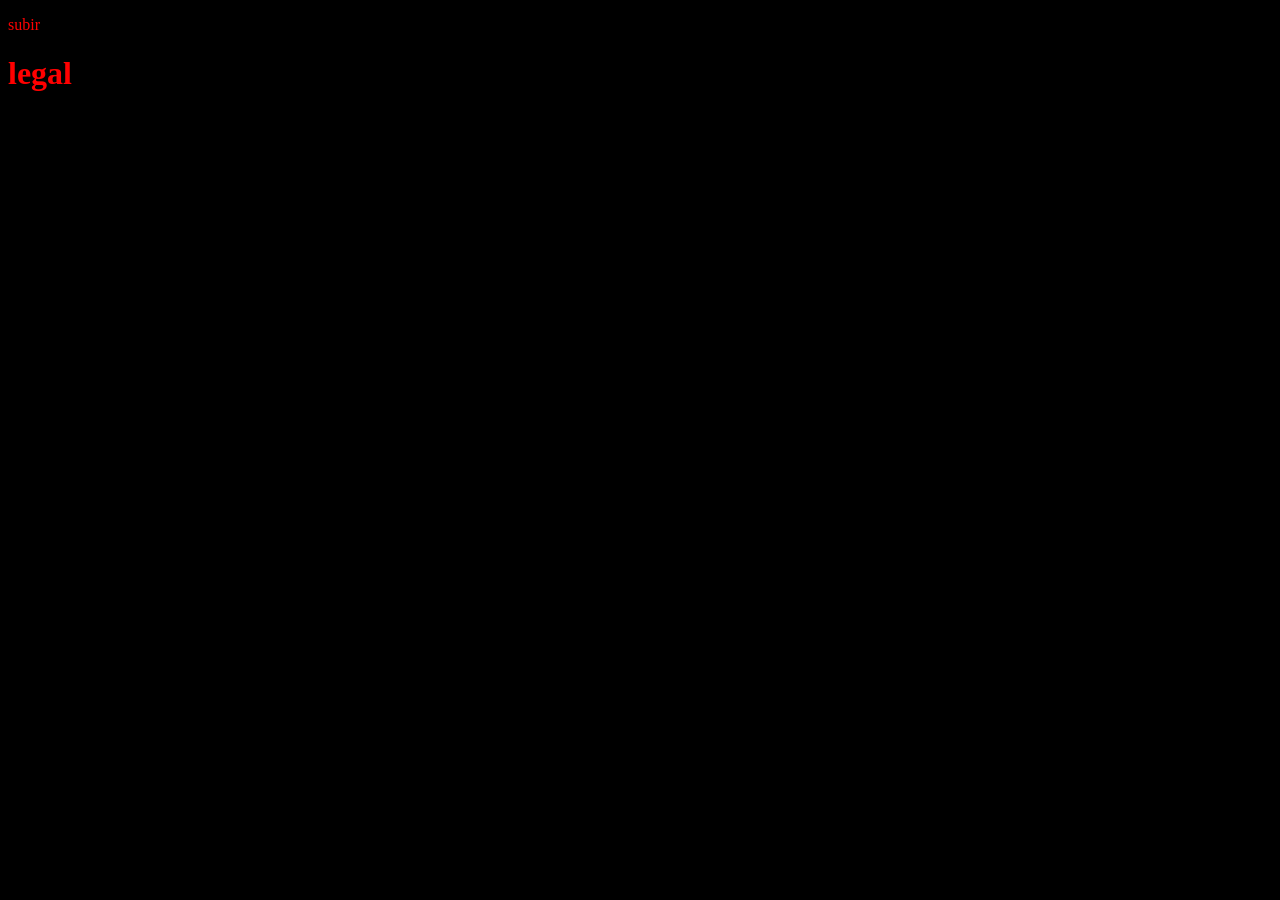
==== Aula 01/index.html @ 69f91dba "Add files via upload" ====
<!DOCTYPE html>
<html lang="pt-br">
<head>
    <meta charset="UTF-8">
    <meta name="viewport" content="width=device-width, initial-scale=1.0">
    <link rel="stylesheet" href="style.css">
    <title>Aula-01</title>
</head>
<body>
    <p>subir </p>

    <h1>legal</h1>
   
</body>
</html>
---- Aula 01/style.css ----
body {
    background-color: black;
    color:rgb(255, 0, 0);
    font-size: 67;
}
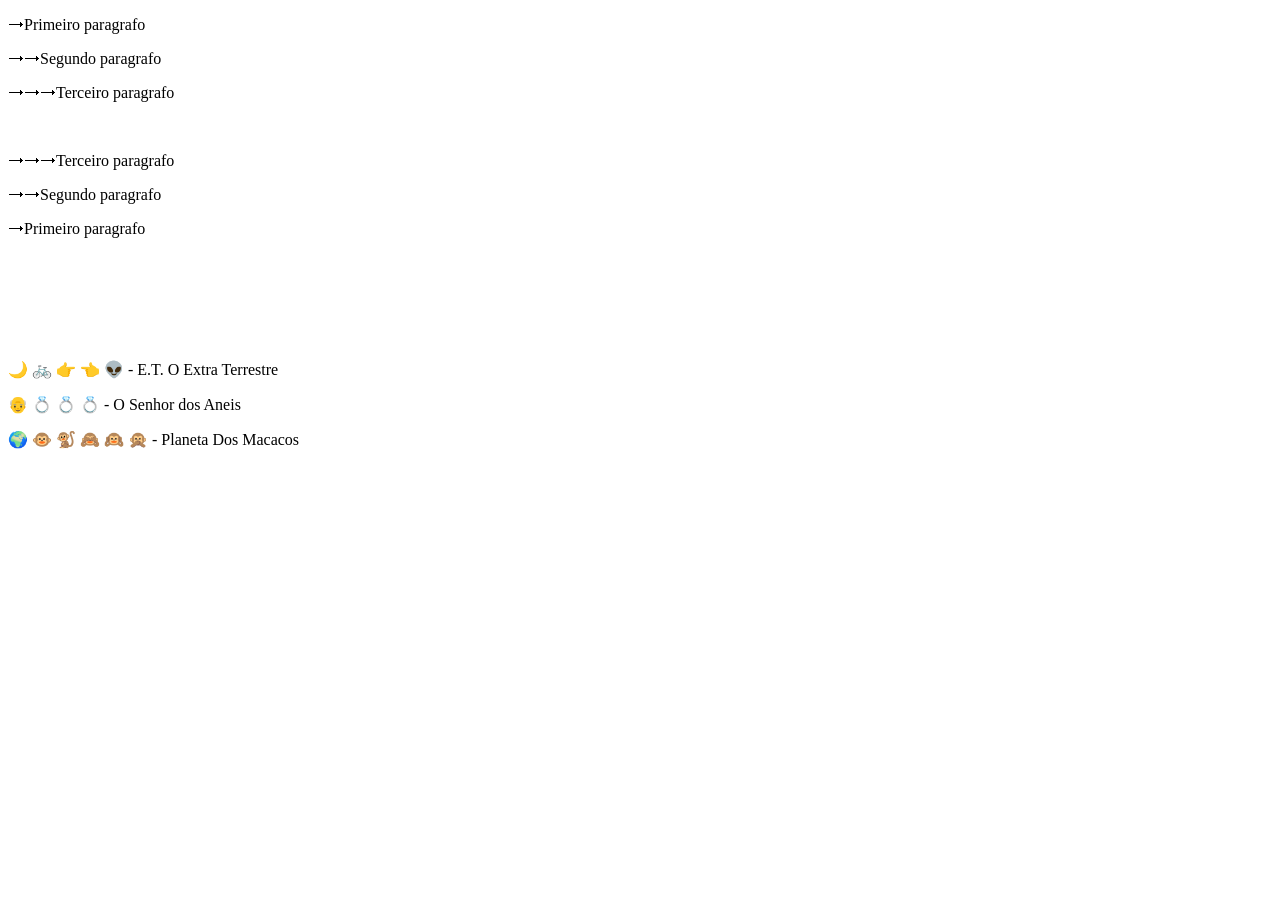
==== commit 72957ffd: "Add files via upload" ====
--- a/Aula 01/index.html
+++ b/Aula 01/index.html
@@ -3,13 +3,19 @@
 <head>
     <meta charset="UTF-8">
     <meta name="viewport" content="width=device-width, initial-scale=1.0">
-    <link rel="stylesheet" href="style.css">
     <title>Aula-01</title>
 </head>
 <body>
-    <p>subir </p>
-
-    <h1>legal</h1>
-   
+   <p>&#x1F802Primeiro paragrafo</p>
+   <p>&#x1F802&#x1F802Segundo paragrafo</p> 
+   <p>&#x1F802&#x1F802&#x1F802Terceiro paragrafo</p> 
+   <br>
+   <p>&#x1F802&#x1F802&#x1F802Terceiro paragrafo</p> 
+   <p>&#x1F802&#x1F802Segundo paragrafo</p> 
+   <p>&#x1F802Primeiro paragrafo</p>
+   <br> <br> <br> <br> <br>
+   <p>&#x1F319 &#x1F6B2 &#x1F449 &#x1F448 &#x1F47D - E.T. O Extra Terrestre</p>
+   <p>&#x1F474 &#x1F48D &#x1F48D &#x1F48D - O Senhor dos Aneis</p>
+   <p>&#x1F30D &#x1F435 &#x1F412 &#x1F648 &#x1F649 &#x1F64A  - Planeta Dos Macacos</p>
 </body>
-</html>+</html>
